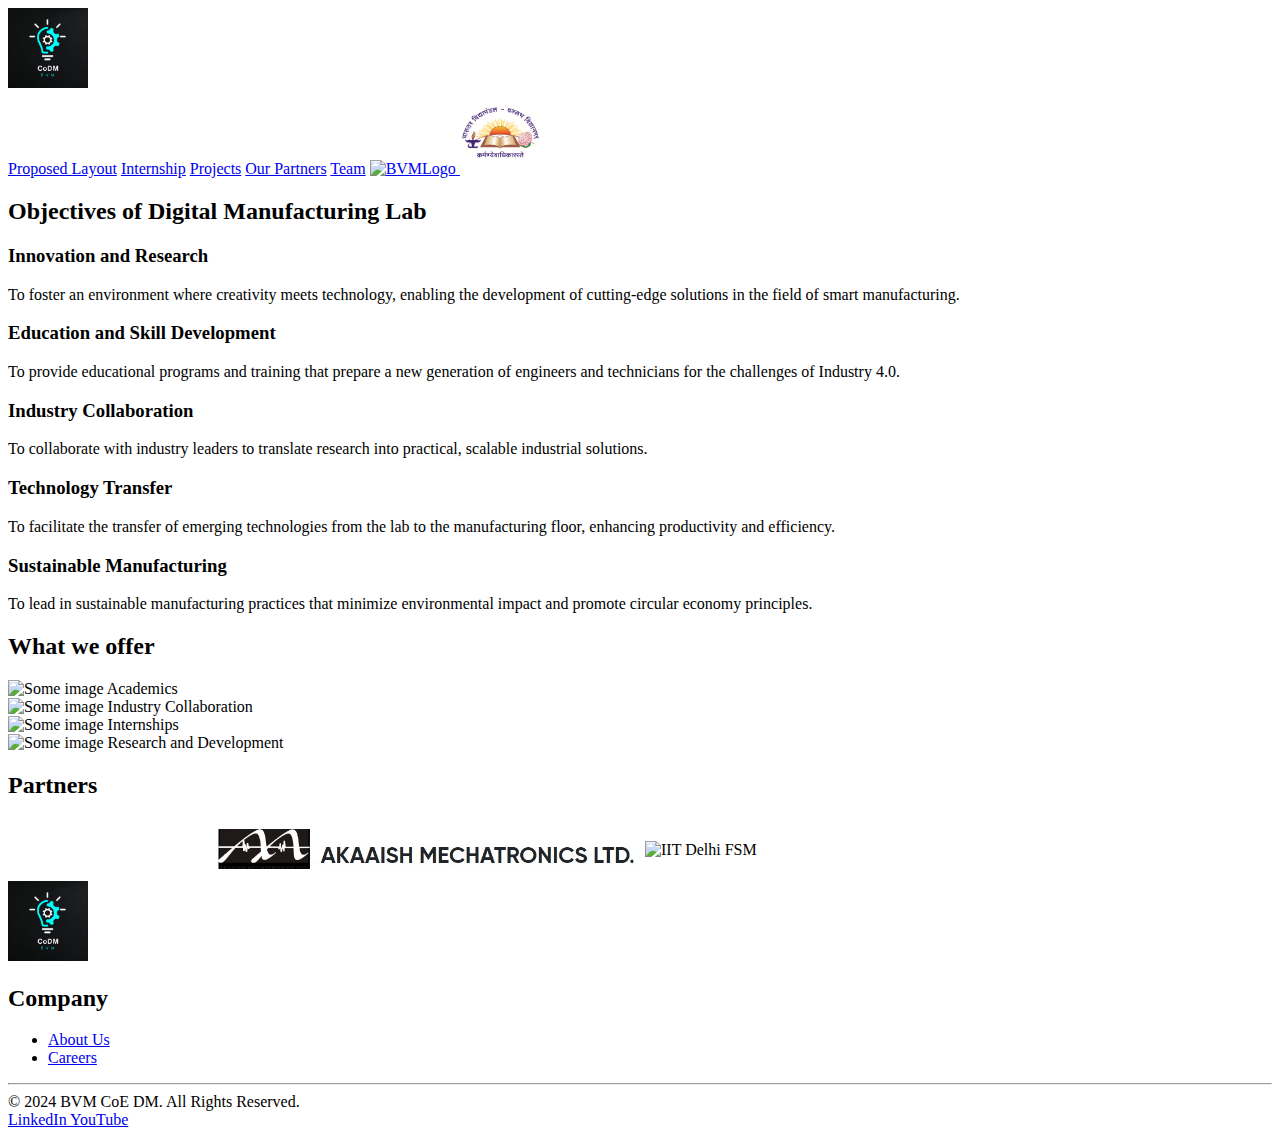
==== index.html @ 033b23e7 "changed cvm links" ====
<!DOCTYPE html>
<html lang="en">

<head>
  <meta charset="UTF-8">
  <meta name="viewport" content="width=device-width, initial-scale=1.0">
  <title>Center of Excellence in Digital Manufacturing | BVM</title>
  <script src="https://cdn.tailwindcss.com"></script>
  <link href="https://fonts.googleapis.com/css2?family=Open+Sans:wght@400;600;700&display=swap" rel="stylesheet">
  <link href="style/styles.css" rel="stylesheet">
</head>

<body class="bg-gray-100">
  <!-- Navigation Bar -->
  <nav class="bg-white border-b">
    <div class="max-w-6xl mx-auto px-4">
      <div class="flex justify-between">
        <div class="flex space-x-4">
          <!-- Logo -->
          <div>
            <a href="#" class="flex items-center py-5 px-2">
              <img src="CoDM.png" alt="Company Logo" class="logo" width="80px">
            </a>
          </div>
          <!-- Primary Nav -->
          <div class="hidden md:flex items-center space-x-1">
            <a href="pages/layout.html" class="py-5 px-3 text-gray-700 hover:text-gray-900">Proposed Layout</a>
            <a href="pages/internship.html" class="py-5 px-3 text-gray-700 hover:text-gray-900">Internship</a>
            <a href="pages/projects.html" class="py-5 px-3 text-gray-700 hover:text-gray-900">Projects</a>
            <a href="pages/partners.html" class="py-5 px-3 text-gray-700 hover:text-gray-900">Our Partners</a>
            <a href="pages/team.html" class="py-5 px-3 text-gray-700 hover:text-gray-900">Team</a>
            <a href="https://bvmengineering.ac.in" class="flex items-center py-5 px-2">
              <img src="https://bvmengineering.ac.in/images/BVM%20Logo-1.png" alt="BVMLogo" class="logo" width="80px">
            </a>
            <a href="https://www.ecvm.net/" class="flex items-center py-5 px-2">
              <img src="assets/cvm_logo.png" alt="CVMLogo" class="logo" width="80px">
            </a>
          </div>
        </div>
      </div>
    </div>
  </nav>

  <section class="bg-gray-50 py-8">
    <div class="container mx-auto px-6">
      <h2 class="text-3xl font-semibold text-center text-gray-800 mb-8">Objectives of Digital Manufacturing Lab</h2>

      <!-- Objectives List -->
      <div class="max-w-4xl mx-auto">
        <div class="mb-6">
          <h3 class="text-xl font-semibold mb-2">Innovation and Research</h3>
          <p class="text-gray-600">
            To foster an environment where creativity meets technology, enabling the development of cutting-edge
            solutions in the field of smart manufacturing.
          </p>
        </div>
        <div class="mb-6">
          <h3 class="text-xl font-semibold mb-2">Education and Skill Development</h3>
          <p class="text-gray-600">
            To provide educational programs and training that prepare a new generation of engineers and technicians for
            the challenges of Industry 4.0.
          </p>
        </div>
        <div class="mb-6">
          <h3 class="text-xl font-semibold mb-2">Industry Collaboration</h3>
          <p class="text-gray-600">
            To collaborate with industry leaders to translate research into practical, scalable industrial solutions.
          </p>
        </div>
        <div class="mb-6">
          <h3 class="text-xl font-semibold mb-2">Technology Transfer</h3>
          <p class="text-gray-600">
            To facilitate the transfer of emerging technologies from the lab to the manufacturing floor, enhancing
            productivity and efficiency.
          </p>
        </div>
        <div class="mb-6">
          <h3 class="text-xl font-semibold mb-2">Sustainable Manufacturing</h3>
          <p class="text-gray-600">
            To lead in sustainable manufacturing practices that minimize environmental impact and promote circular
            economy principles.
          </p>
        </div>
      </div>
    </div>
  </section>

  <div class="container mx-auto my-8 px-6">
    <div class="flex flex-wrap md:flex-nowrap">
      <!-- Textual Information Section -->
      <div class="md:w-1/5 text-gray-800 mb-6 md:mb-0">
        <h2 class="text-3xl font-semibold mb-4">
          What we offer
        </h2>
      </div>

      <!-- Image Grid Section -->
      <div class="md:w-3/5">
        <div class="grid grid-cols-2 gap-4">
          <!-- Image Placeholder 1 -->
          <div class="bg-gray-300 h-40 flex items-center justify-center">
            <img src="" alt="Some image" class="logo">
            Academics
          </div>
          <!-- Image Placeholder 2 -->
          <div class="bg-gray-300 h-40 flex items-center justify-center">
            <!-- Replace with actual image -->
            <!-- <span>Consulting</span> -->
            <img src="" alt="Some image" class="logo">
            Industry Collaboration
          </div>
          <!-- Image Placeholder 3 -->
          <div class="bg-gray-300 h-40 flex items-center justify-center">
            <!-- Replace with actual image -->
            <img src="" alt="Some image" class="logo">
            Internships
          </div>
          <!-- Image Placeholder 4 -->
          <div class="bg-gray-300 h-40 flex items-center justify-center">
            <!-- Replace with actual image -->
            <img src="" alt="Some image" class="logo">
            Research and Development
          </div>
        </div>
      </div>
    </div>
  </div>


  <div class="bg-white py-8">
    <div class="container mx-auto px-6">
      <h2 class="text-3xl font-semibold text-center text-gray-800 mb-8">
        Partners
      </h2>
      <div class="row" style="display: flex; justify-content: center; align-items: center;">
        <div class="column">
          <img src="assets/AkaaishMech.jpeg" alt="Akaaish Mechatronics"
            style="width:100%">
        </div>
        <div class="column">
          <img src="https://www.iafsm.in/images/2022/01/19/fsmlogo.png" alt="IIT Delhi FSM" style="width:80%">
        </div>
      </div>
    </div>
  </div>

  <section>
    <div>
      <script src="https://cdn.botpress.cloud/webchat/v1/inject.js"></script>
      <script>
        window.botpressWebChat.init({
          "composerPlaceholder": "Chat with FSMbot",
          "botConversationDescription": "Engage in seamless conversation with our intelligent chatbot.",
          "botId": "a1ce33be-ba5d-44dc-842b-a1172085b9c5",
          "hostUrl": "https://cdn.botpress.cloud/webchat/v1",
          "messagingUrl": "https://messaging.botpress.cloud",
          "clientId": "a1ce33be-ba5d-44dc-842b-a1172085b9c5",
          "webhookId": "08cf5d24-cfc9-4ae4-873b-cde7175e87a1",
          "lazySocket": true,
          "themeName": "prism",
          "botName": "FSMbot",
          "stylesheet": "https://webchat-styler-css.botpress.app/prod/d6768fcb-d862-4b61-bc6f-5a05c84cb037/v78994/style.css",
          "frontendVersion": "v1",
          "useSessionStorage": true,
          "theme": "prism",
          "themeColor": "#2563eb"
        });
      </script>
    </div>
  </section>

  <footer class="bg-gray-800 text-white">
    <div class="max-w-6xl mx-auto px-4 py-8">
      <div class="md:flex md:justify-between">
        <div class="mb-6 md:mb-0">
          <a href="#" class="flex items-center">
            <img src="CoDM.png" alt="Company Logo" class="logo" width="80px">
          </a>
        </div>
        <div class="grid grid-cols-2 gap-8 sm:grid-cols-4">
          <div>
            <h2 class="mb-6 text-sm font-semibold uppercase">Company</h2>
            <ul class="text-gray-400">
              <li class="mb-4">
                <a href="#" class="hover:underline">About Us</a>
              </li>
              <li class="mb-4">
                <a href="#" class="hover:underline">Careers</a>
              </li>
            </ul>
          </div>
        </div>
      </div>
      <hr class="my-6 border-gray-600">
      <div class="sm:flex sm:justify-between sm:items-center">
        <span class="text-sm text-gray-400 sm:text-center">© 2024 BVM CoE DM. All Rights Reserved.</span>
        <div class="flex mt-4 space-x-6 sm:justify-center sm:mt-0">
          <a href="#" class="text-gray-400 hover:text-gray-300">
            LinkedIn
          </a>
          <a href="#" class="text-gray-400 hover:text-gray-300">
            YouTube
          </a>
        </div>
      </div>
    </div>
  </footer>


  <script>
    // JavaScript for the mobile menu
    const btn = document.querySelector("button.mobile-menu-button");
    const menu = document.querySelector(".mobile-menu");

    btn.addEventListener("click", () => {
      menu.classList.toggle("hidden");
    });
  </script>

  <!-- Your content sections would go here -->

</body>

</html>
---- style/styles.css ----
.logo-placeholder {
    background-color: #2B6CB0;
    display: flex;
    justify-content: center;
    align-items: center;
    color: white;
    font-size: 1rem;
    font-weight: bold;
    height: 50px;
    width: 150px;
  }

  .column {
    float: left;
    width: 33.33%;
    padding: 5px;
  }

  /* Clear floats after image containers */
  .row::after {
    content: "";
    clear: both;
    display: table;
  }

  @media screen and (max-width: 500px) {
    .column {
      width: 100%;
    }
  }
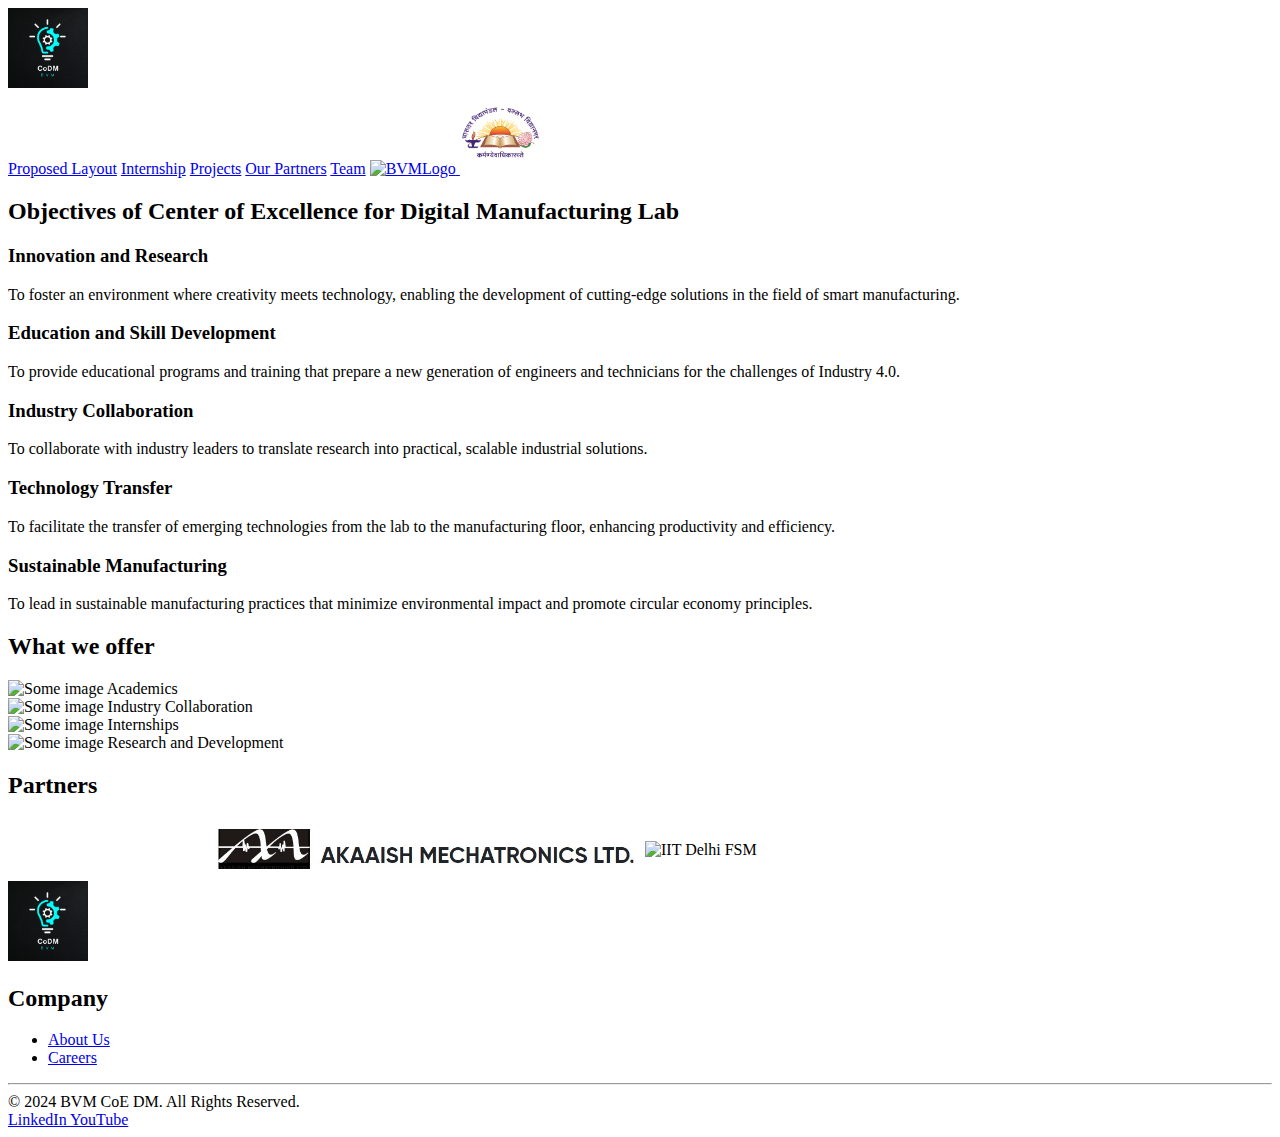
==== commit ce70dabd: "updated to coe dm" ====
--- a/index.html
+++ b/index.html
@@ -4,7 +4,7 @@
 <head>
   <meta charset="UTF-8">
   <meta name="viewport" content="width=device-width, initial-scale=1.0">
-  <title>Center of Excellence in Digital Manufacturing | BVM</title>
+  <title>Center of Excellence for Digital Manufacturing | BVM</title>
   <script src="https://cdn.tailwindcss.com"></script>
   <link href="https://fonts.googleapis.com/css2?family=Open+Sans:wght@400;600;700&display=swap" rel="stylesheet">
   <link href="style/styles.css" rel="stylesheet">
@@ -43,9 +43,8 @@
 
   <section class="bg-gray-50 py-8">
     <div class="container mx-auto px-6">
-      <h2 class="text-3xl font-semibold text-center text-gray-800 mb-8">Objectives of Digital Manufacturing Lab</h2>
-
-      <!-- Objectives List -->
+      <h2 class="text-3xl font-semibold text-center text-gray-800 mb-8">Objectives of Center of Excellence for Digital Manufacturing Lab</h2>
+
       <div class="max-w-4xl mx-auto">
         <div class="mb-6">
           <h3 class="text-xl font-semibold mb-2">Innovation and Research</h3>
@@ -94,28 +93,20 @@
         </h2>
       </div>
 
-      <!-- Image Grid Section -->
       <div class="md:w-3/5">
         <div class="grid grid-cols-2 gap-4">
-          <!-- Image Placeholder 1 -->
           <div class="bg-gray-300 h-40 flex items-center justify-center">
             <img src="" alt="Some image" class="logo">
             Academics
           </div>
-          <!-- Image Placeholder 2 -->
-          <div class="bg-gray-300 h-40 flex items-center justify-center">
-            <!-- Replace with actual image -->
-            <!-- <span>Consulting</span> -->
+          <div class="bg-gray-300 h-40 flex items-center justify-center">
             <img src="" alt="Some image" class="logo">
             Industry Collaboration
           </div>
-          <!-- Image Placeholder 3 -->
-          <div class="bg-gray-300 h-40 flex items-center justify-center">
-            <!-- Replace with actual image -->
+          <div class="bg-gray-300 h-40 flex items-center justify-center">
             <img src="" alt="Some image" class="logo">
             Internships
           </div>
-          <!-- Image Placeholder 4 -->
           <div class="bg-gray-300 h-40 flex items-center justify-center">
             <!-- Replace with actual image -->
             <img src="" alt="Some image" class="logo">
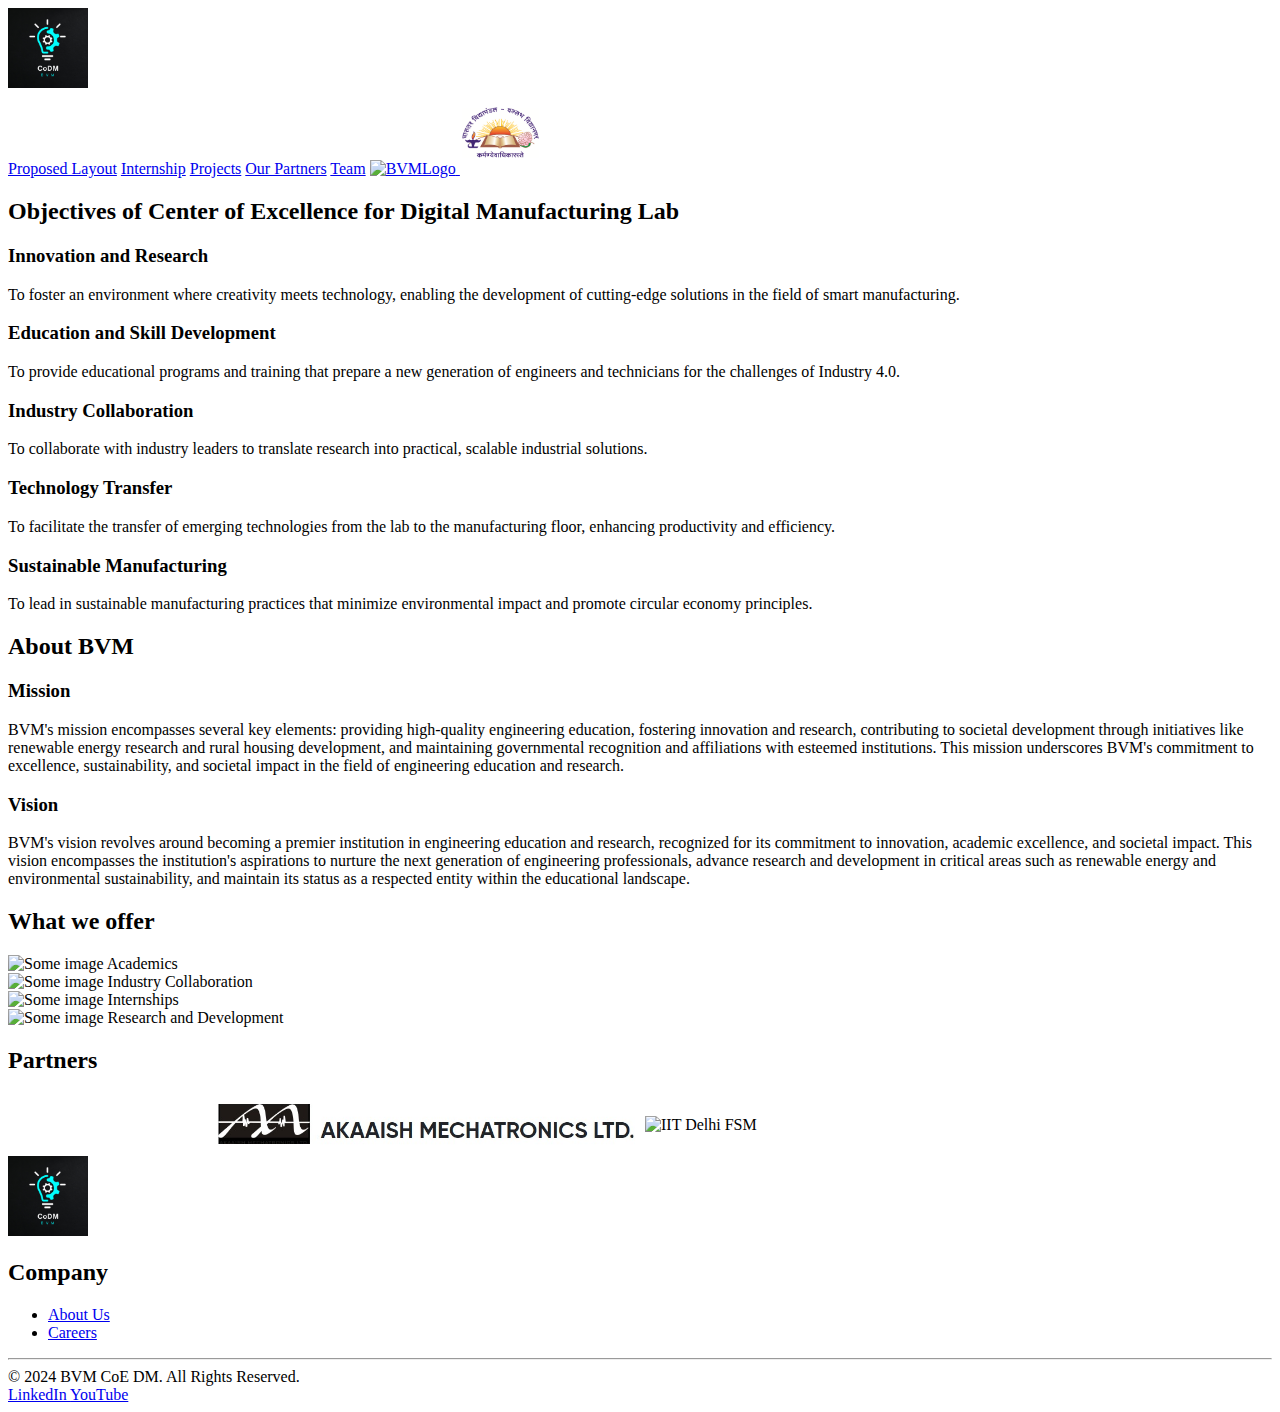
==== commit 8a2259e1: "added mission vision" ====
--- a/index.html
+++ b/index.html
@@ -43,7 +43,8 @@
 
   <section class="bg-gray-50 py-8">
     <div class="container mx-auto px-6">
-      <h2 class="text-3xl font-semibold text-center text-gray-800 mb-8">Objectives of Center of Excellence for Digital Manufacturing Lab</h2>
+      <h2 class="text-3xl font-semibold text-center text-gray-800 mb-8">Objectives of Center of Excellence for Digital
+        Manufacturing Lab</h2>
 
       <div class="max-w-4xl mx-auto">
         <div class="mb-6">
@@ -78,6 +79,35 @@
           <p class="text-gray-600">
             To lead in sustainable manufacturing practices that minimize environmental impact and promote circular
             economy principles.
+          </p>
+        </div>
+      </div>
+    </div>
+  </section>
+
+  <section class="bg-gray-50 py-8">
+    <div class="container mx-auto px-6">
+      <h2 class="text-3xl font-semibold text-center text-gray-800 mb-8">About BVM</h2>
+
+      <div class="max-w-4xl mx-auto">
+        <div class="mb-6">
+          <h3 class="text-xl font-semibold mb-2">Mission</h3>
+          <p class="text-gray-600">
+            BVM's mission encompasses several key elements: providing high-quality engineering education, fostering
+            innovation and research, contributing to societal development through initiatives like renewable energy
+            research and rural housing development, and maintaining governmental recognition and affiliations with
+            esteemed institutions. This mission underscores BVM's commitment to excellence, sustainability, and societal
+            impact in the field of engineering education and research.
+          </p>
+        </div>
+        <div class="mb-6">
+          <h3 class="text-xl font-semibold mb-2">Vision</h3>
+          <p class="text-gray-600">
+            BVM's vision revolves around becoming a premier institution in engineering education and research,
+            recognized for its commitment to innovation, academic excellence, and societal impact. This vision
+            encompasses the institution's aspirations to nurture the next generation of engineering professionals,
+            advance research and development in critical areas such as renewable energy and environmental
+            sustainability, and maintain its status as a respected entity within the educational landscape.
           </p>
         </div>
       </div>
@@ -108,7 +138,6 @@
             Internships
           </div>
           <div class="bg-gray-300 h-40 flex items-center justify-center">
-            <!-- Replace with actual image -->
             <img src="" alt="Some image" class="logo">
             Research and Development
           </div>
@@ -125,8 +154,7 @@
       </h2>
       <div class="row" style="display: flex; justify-content: center; align-items: center;">
         <div class="column">
-          <img src="assets/AkaaishMech.jpeg" alt="Akaaish Mechatronics"
-            style="width:100%">
+          <img src="assets/AkaaishMech.jpeg" alt="Akaaish Mechatronics" style="width:100%">
         </div>
         <div class="column">
           <img src="https://www.iafsm.in/images/2022/01/19/fsmlogo.png" alt="IIT Delhi FSM" style="width:80%">
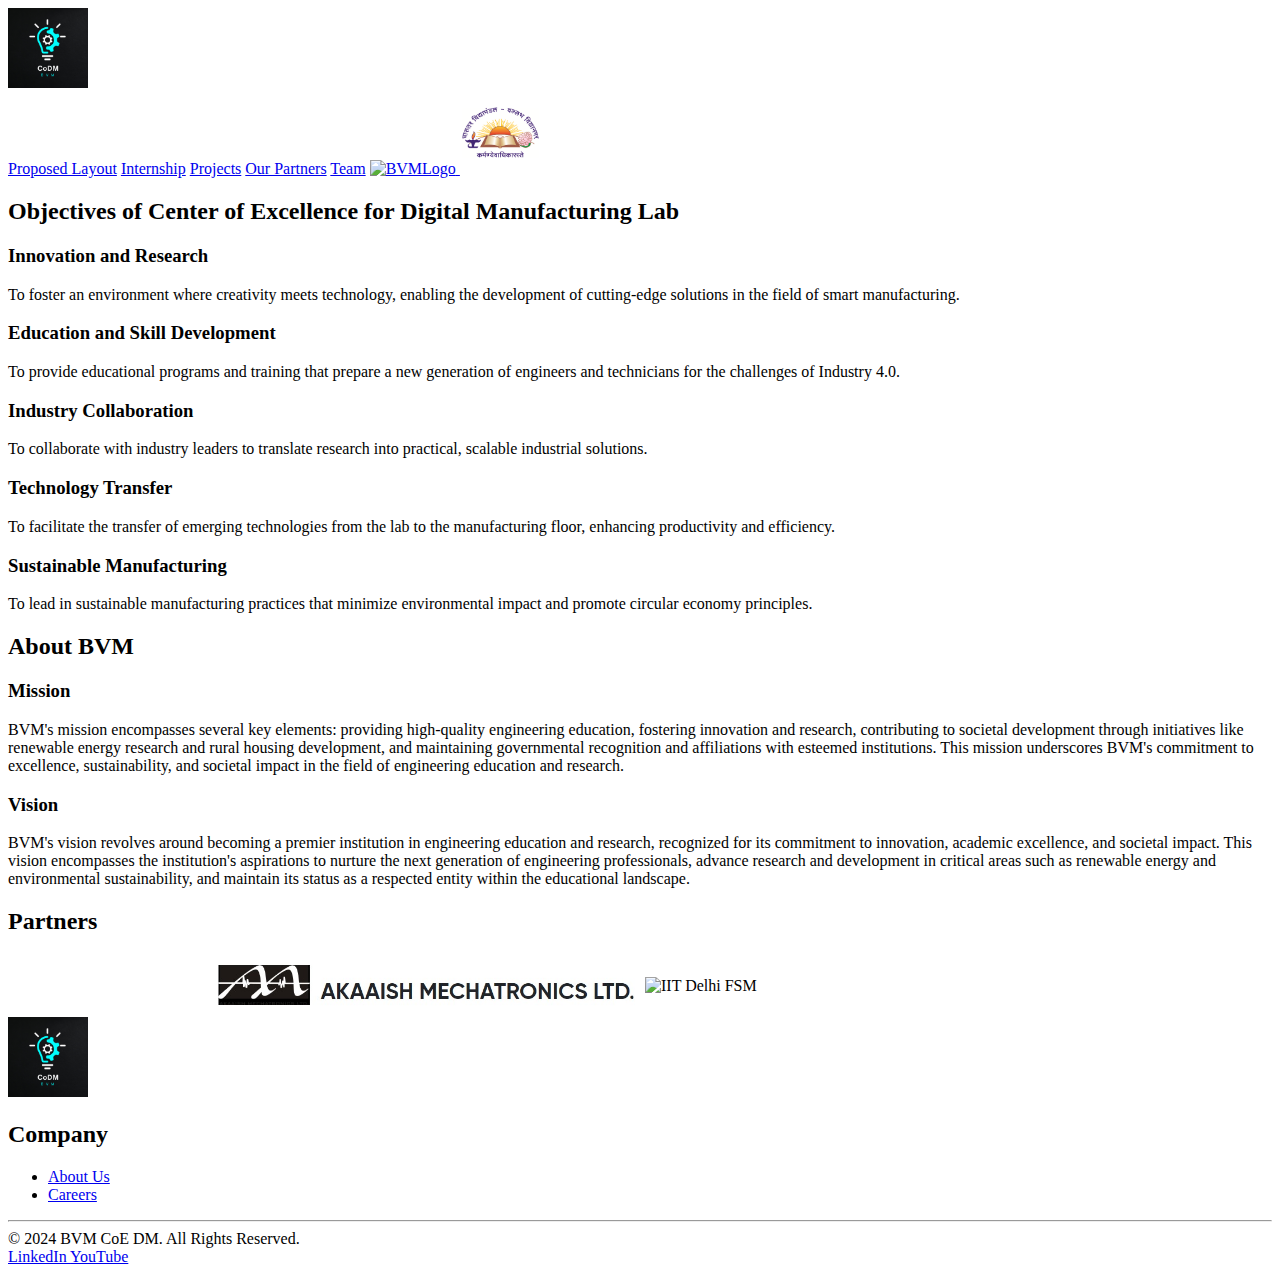
==== commit 423fdf65: "removed what-we-offer section" ====
--- a/index.html
+++ b/index.html
@@ -3,7 +3,7 @@
 
 <head>
   <meta charset="UTF-8">
-  <meta name="viewport" content="width=device-width, initial-scale=1.0">
+  <meta name="viewport" content="width=1024">
   <title>Center of Excellence for Digital Manufacturing | BVM</title>
   <script src="https://cdn.tailwindcss.com"></script>
   <link href="https://fonts.googleapis.com/css2?family=Open+Sans:wght@400;600;700&display=swap" rel="stylesheet">
@@ -114,39 +114,6 @@
     </div>
   </section>
 
-  <div class="container mx-auto my-8 px-6">
-    <div class="flex flex-wrap md:flex-nowrap">
-      <!-- Textual Information Section -->
-      <div class="md:w-1/5 text-gray-800 mb-6 md:mb-0">
-        <h2 class="text-3xl font-semibold mb-4">
-          What we offer
-        </h2>
-      </div>
-
-      <div class="md:w-3/5">
-        <div class="grid grid-cols-2 gap-4">
-          <div class="bg-gray-300 h-40 flex items-center justify-center">
-            <img src="" alt="Some image" class="logo">
-            Academics
-          </div>
-          <div class="bg-gray-300 h-40 flex items-center justify-center">
-            <img src="" alt="Some image" class="logo">
-            Industry Collaboration
-          </div>
-          <div class="bg-gray-300 h-40 flex items-center justify-center">
-            <img src="" alt="Some image" class="logo">
-            Internships
-          </div>
-          <div class="bg-gray-300 h-40 flex items-center justify-center">
-            <img src="" alt="Some image" class="logo">
-            Research and Development
-          </div>
-        </div>
-      </div>
-    </div>
-  </div>
-
-
   <div class="bg-white py-8">
     <div class="container mx-auto px-6">
       <h2 class="text-3xl font-semibold text-center text-gray-800 mb-8">
@@ -240,4 +207,4 @@
 
 </body>
 
-</html>+</html>
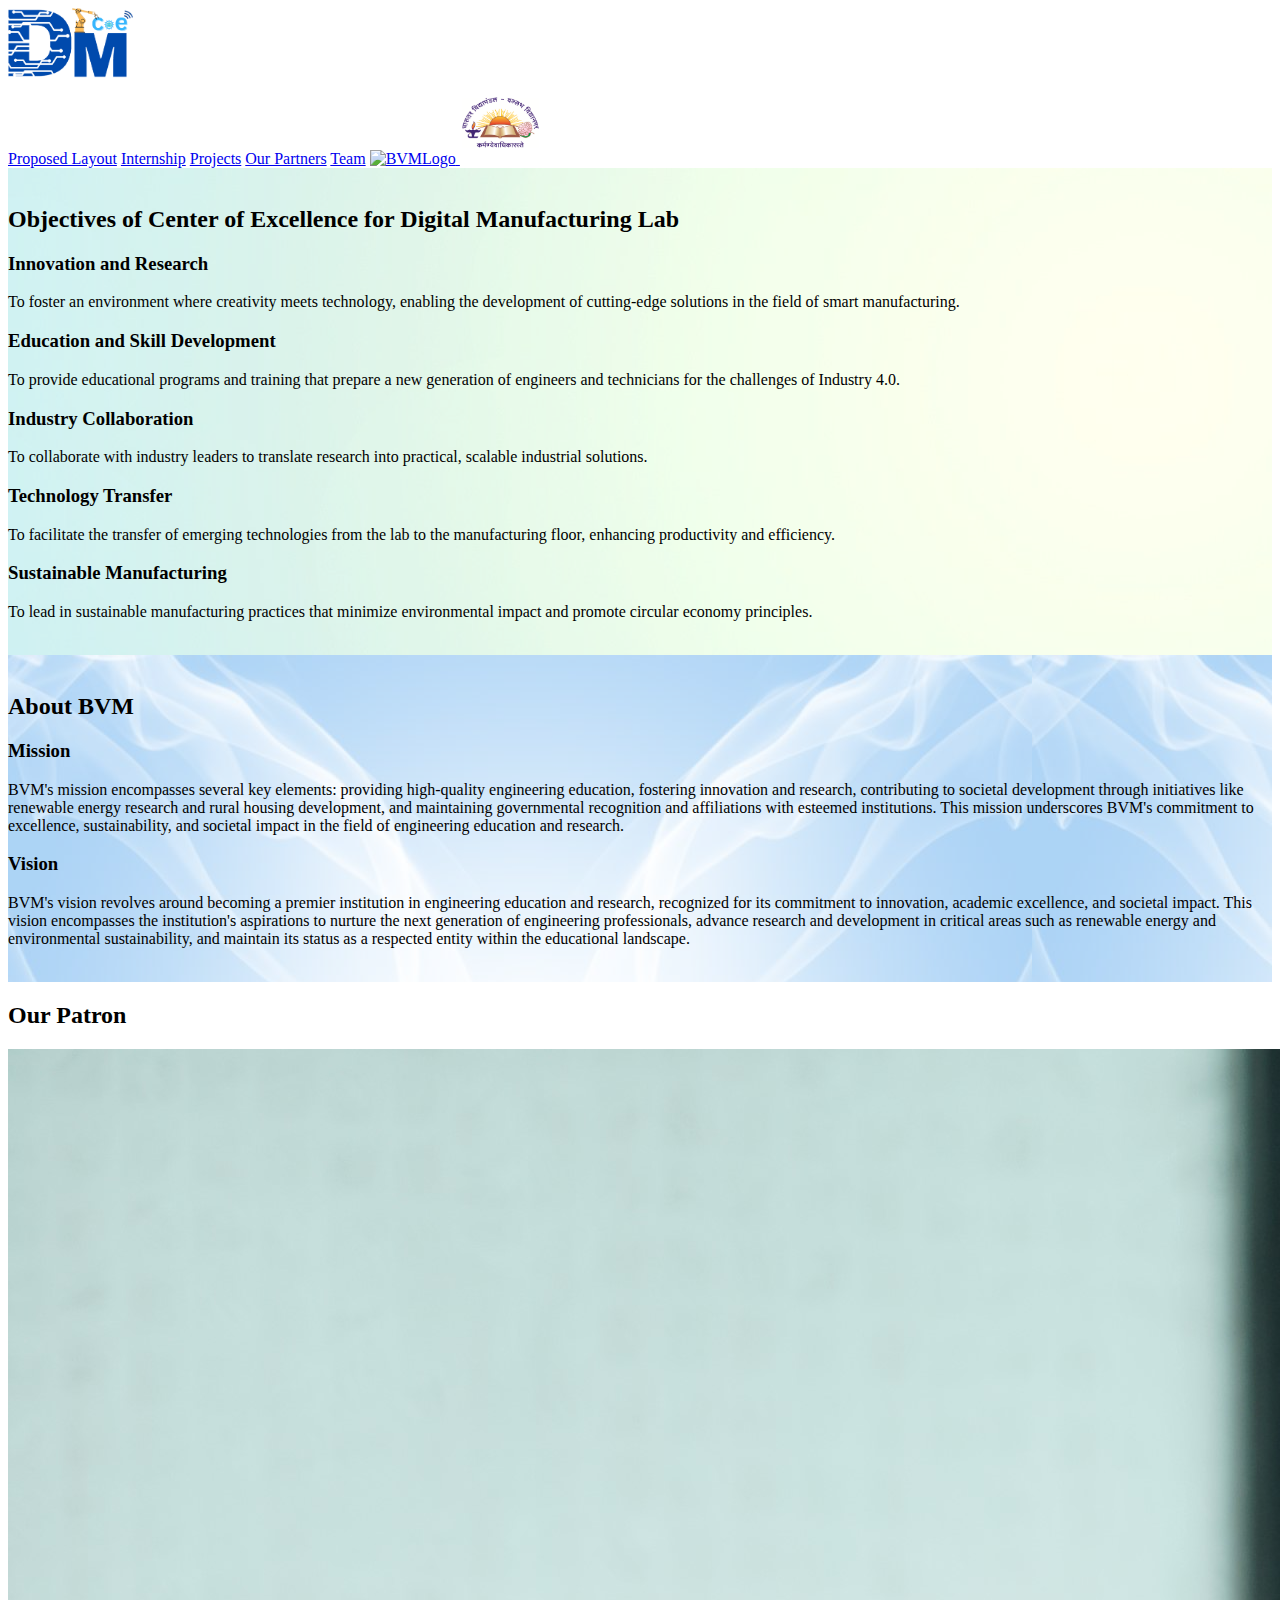
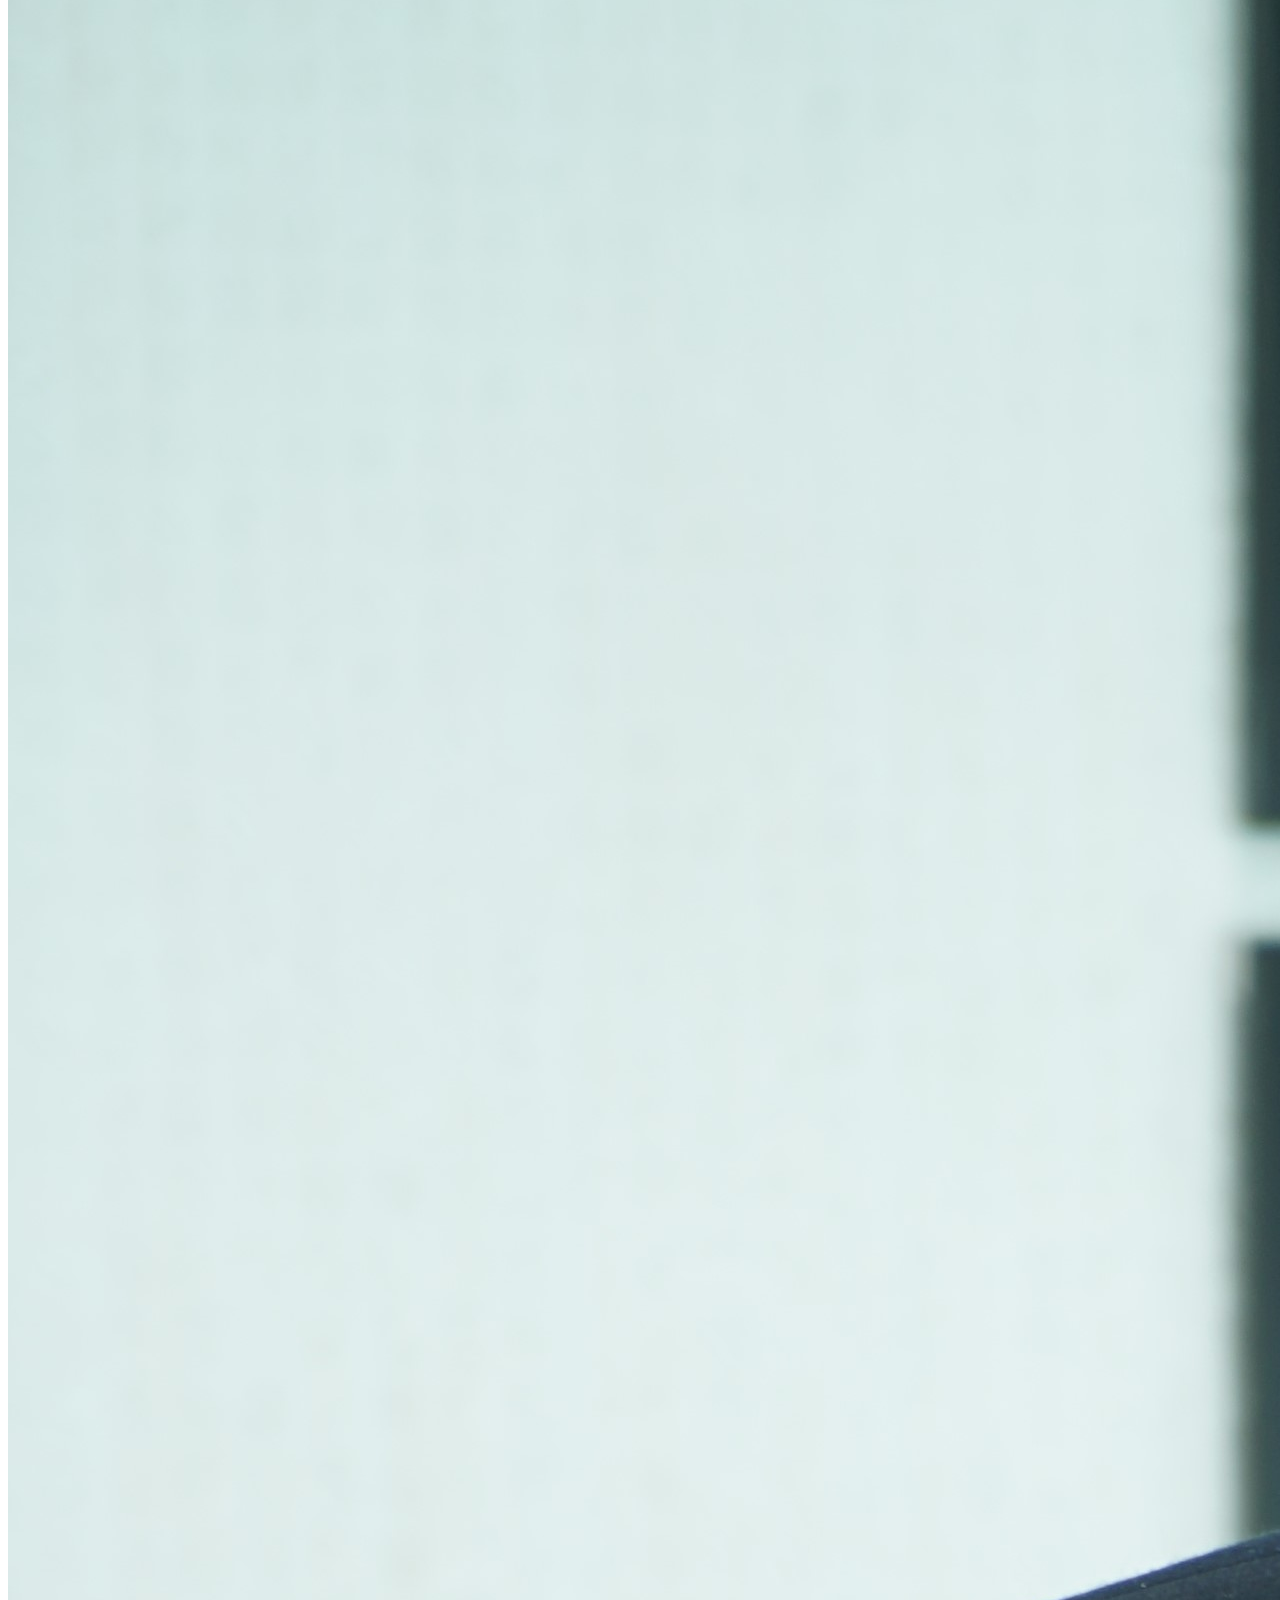
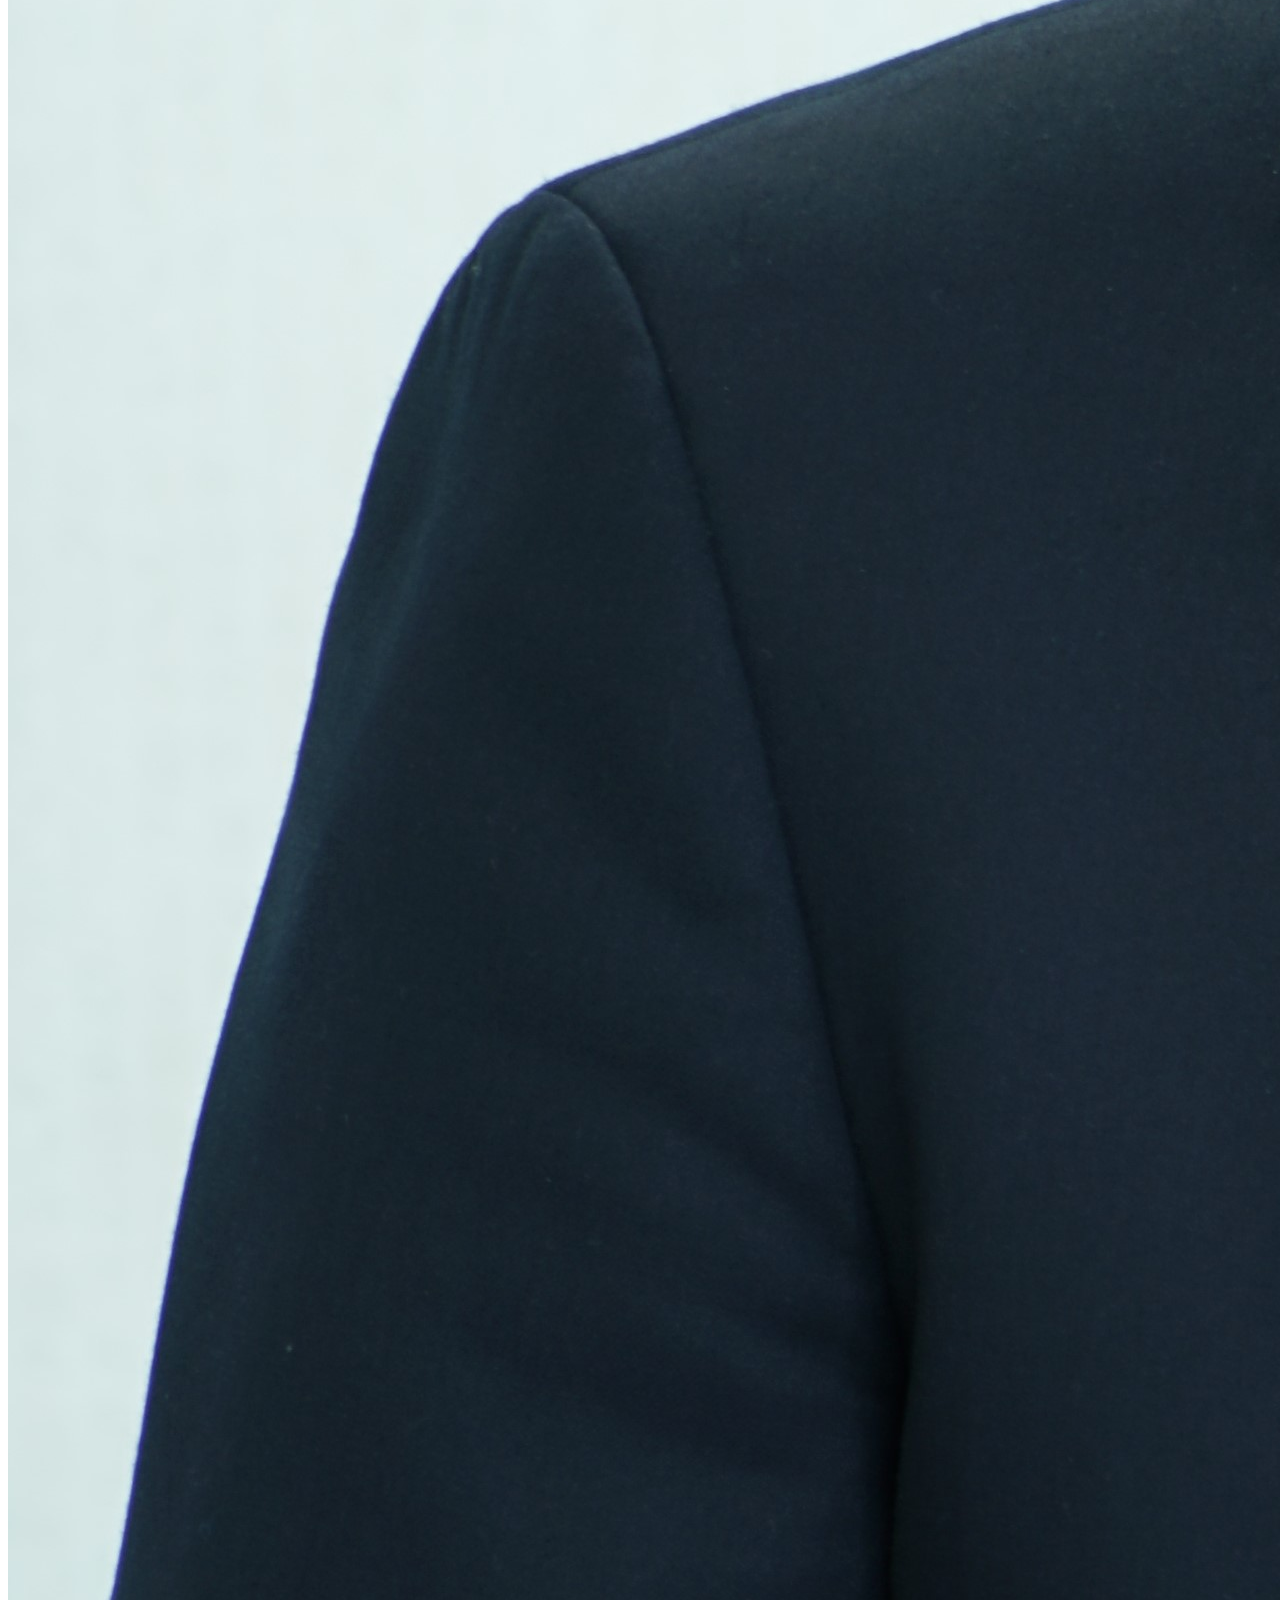
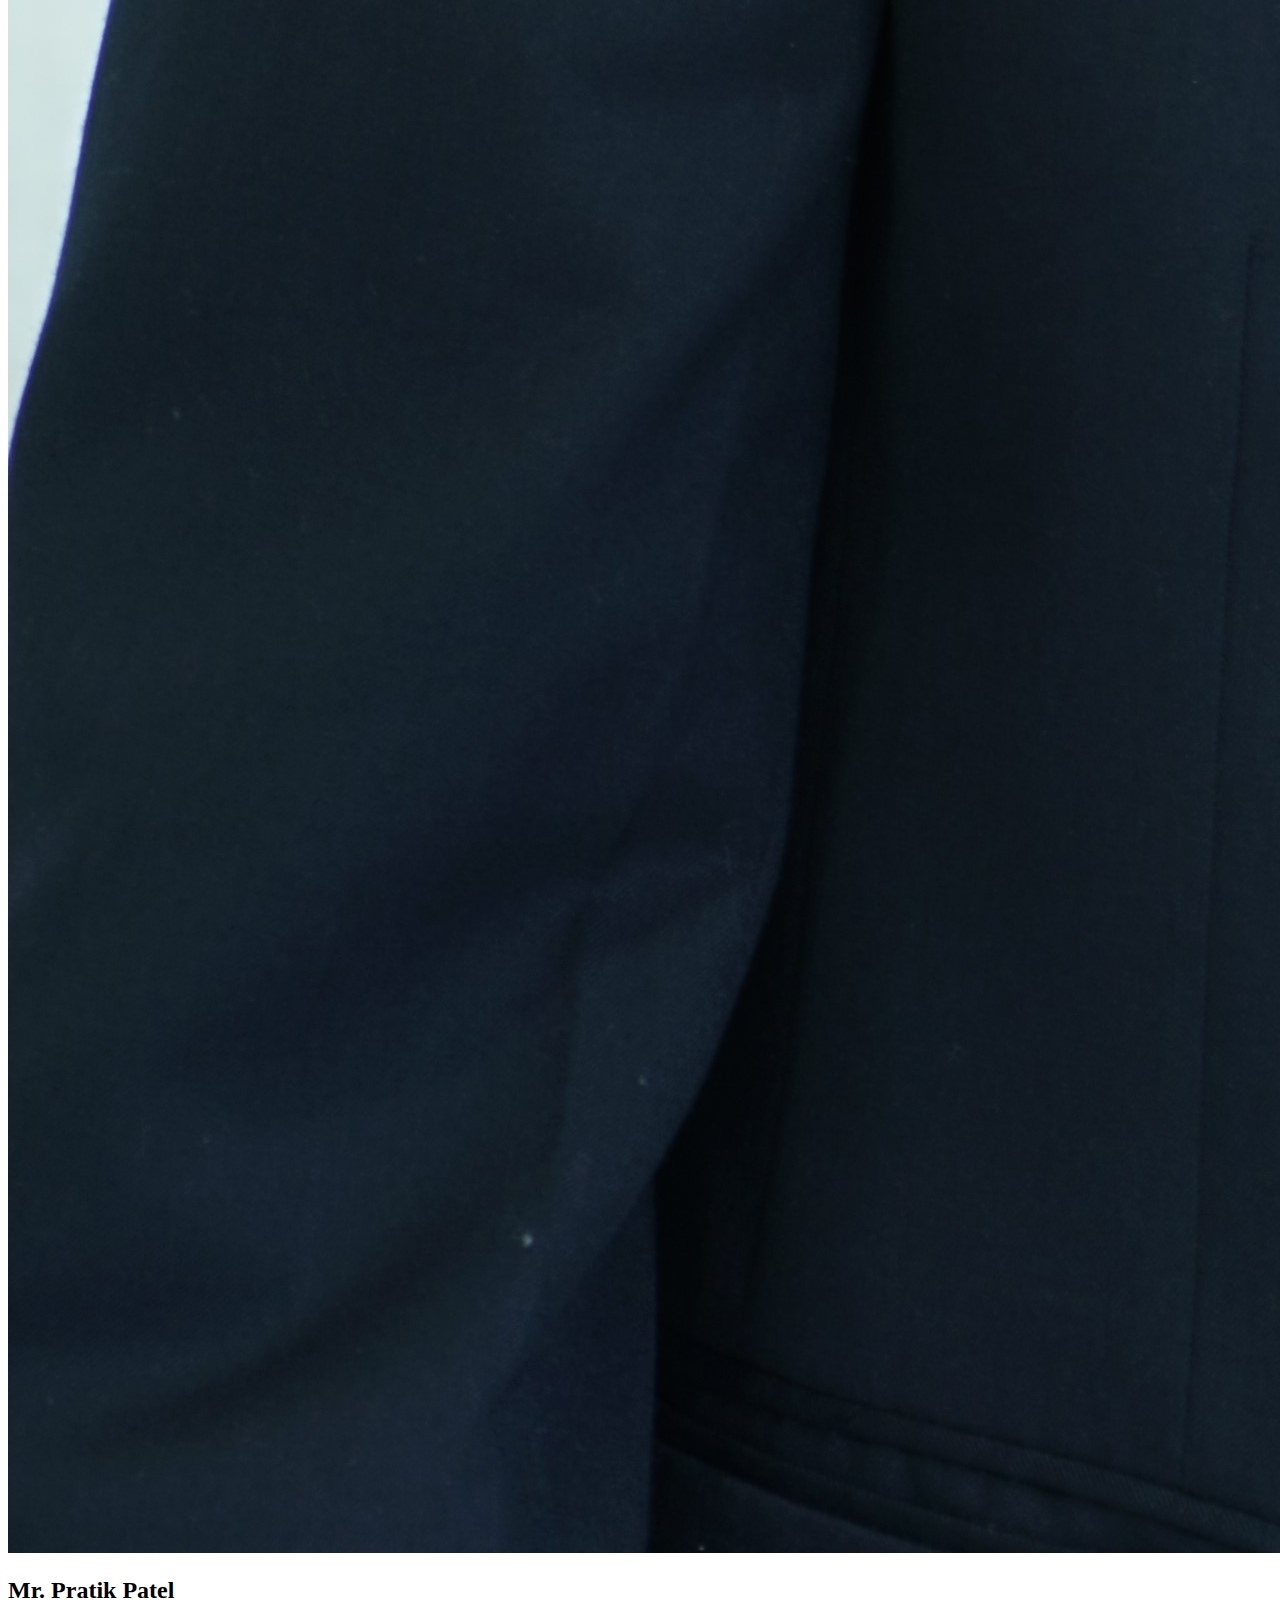
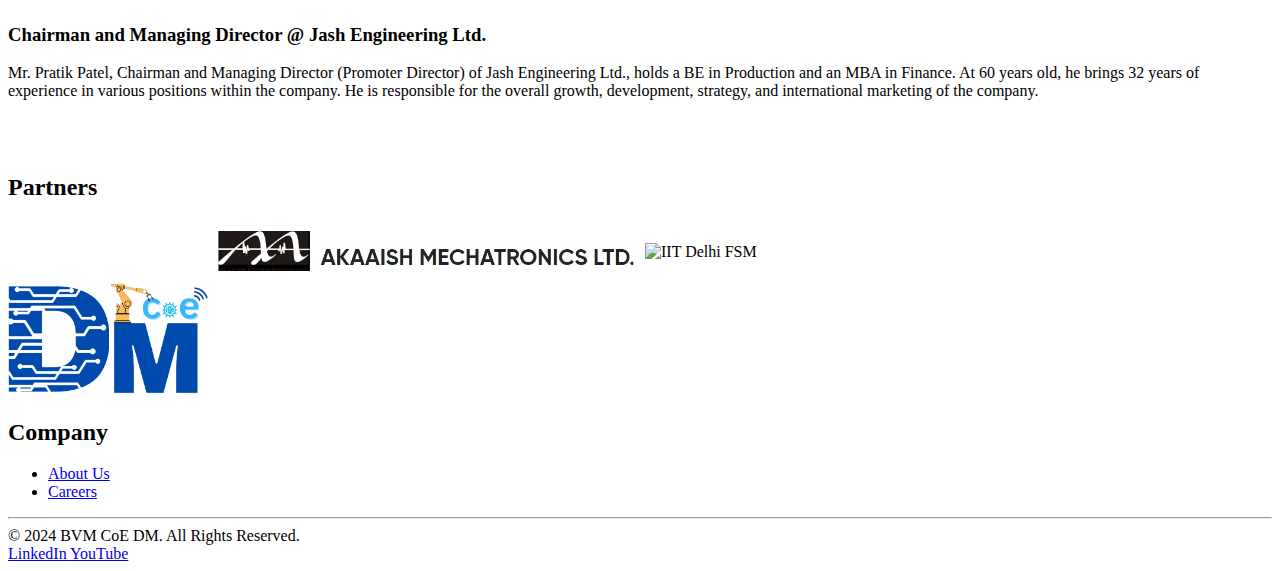
==== commit 59a33096: "updated website" ====
--- a/index.html
+++ b/index.html
@@ -19,7 +19,7 @@
           <!-- Logo -->
           <div>
             <a href="#" class="flex items-center py-5 px-2">
-              <img src="CoDM.png" alt="Company Logo" class="logo" width="80px">
+              <img src="CoDM.png" alt="Company Logo" class="logo" width="125px">
             </a>
           </div>
           <!-- Primary Nav -->
@@ -41,8 +41,9 @@
     </div>
   </nav>
 
-  <section class="bg-gray-50 py-8">
-    <div class="container mx-auto px-6">
+  <section class="bg-gray-50 py-8" style="background-image: url('assets/545589.jpg');">
+    <div class="container mx-auto px-6" style="background-color: rgba(255,255,255,0.5);">
+      <br>
       <h2 class="text-3xl font-semibold text-center text-gray-800 mb-8">Objectives of Center of Excellence for Digital
         Manufacturing Lab</h2>
 
@@ -80,13 +81,15 @@
             To lead in sustainable manufacturing practices that minimize environmental impact and promote circular
             economy principles.
           </p>
+          <br>
         </div>
       </div>
     </div>
   </section>
 
-  <section class="bg-gray-50 py-8">
-    <div class="container mx-auto px-6">
+  <section class="bg-gray-50 py-8" style="background-image: url('assets/wp5177758.jpg');">
+    <div class="container mx-auto px-6" style="background-color: rgba(255,255,255,0.5);">
+      <br>
       <h2 class="text-3xl font-semibold text-center text-gray-800 mb-8">About BVM</h2>
 
       <div class="max-w-4xl mx-auto">
@@ -110,101 +113,137 @@
             sustainability, and maintain its status as a respected entity within the educational landscape.
           </p>
         </div>
+        <br>
       </div>
     </div>
   </section>
 
-  <div class="bg-white py-8">
-    <div class="container mx-auto px-6">
+  <section class="bg-gray-20 py-8">
+    <div class="container mx-auto px-40">
       <h2 class="text-3xl font-semibold text-center text-gray-800 mb-8">
-        Partners
+        Our Patron
       </h2>
-      <div class="row" style="display: flex; justify-content: center; align-items: center;">
-        <div class="column">
-          <img src="assets/AkaaishMech.jpeg" alt="Akaaish Mechatronics" style="width:100%">
-        </div>
-        <div class="column">
-          <img src="https://www.iafsm.in/images/2022/01/19/fsmlogo.png" alt="IIT Delhi FSM" style="width:80%">
-        </div>
-      </div>
-    </div>
-  </div>
-
-  <section>
-    <div>
-      <script src="https://cdn.botpress.cloud/webchat/v1/inject.js"></script>
-      <script>
-        window.botpressWebChat.init({
-          "composerPlaceholder": "Chat with FSMbot",
-          "botConversationDescription": "Engage in seamless conversation with our intelligent chatbot.",
-          "botId": "a1ce33be-ba5d-44dc-842b-a1172085b9c5",
-          "hostUrl": "https://cdn.botpress.cloud/webchat/v1",
-          "messagingUrl": "https://messaging.botpress.cloud",
-          "clientId": "a1ce33be-ba5d-44dc-842b-a1172085b9c5",
-          "webhookId": "08cf5d24-cfc9-4ae4-873b-cde7175e87a1",
-          "lazySocket": true,
-          "themeName": "prism",
-          "botName": "FSMbot",
-          "stylesheet": "https://webchat-styler-css.botpress.app/prod/d6768fcb-d862-4b61-bc6f-5a05c84cb037/v78994/style.css",
-          "frontendVersion": "v1",
-          "useSessionStorage": true,
-          "theme": "prism",
-          "themeColor": "#2563eb"
-        });
-      </script>
-    </div>
-  </section>
-
-  <footer class="bg-gray-800 text-white">
-    <div class="max-w-6xl mx-auto px-4 py-8">
-      <div class="md:flex md:justify-between">
-        <div class="mb-6 md:mb-0">
-          <a href="#" class="flex items-center">
-            <img src="CoDM.png" alt="Company Logo" class="logo" width="80px">
-          </a>
-        </div>
-        <div class="grid grid-cols-2 gap-8 sm:grid-cols-4">
-          <div>
-            <h2 class="mb-6 text-sm font-semibold uppercase">Company</h2>
-            <ul class="text-gray-400">
-              <li class="mb-4">
-                <a href="#" class="hover:underline">About Us</a>
-              </li>
-              <li class="mb-4">
-                <a href="#" class="hover:underline">Careers</a>
-              </li>
-            </ul>
-          </div>
-        </div>
-      </div>
-      <hr class="my-6 border-gray-600">
-      <div class="sm:flex sm:justify-between sm:items-center">
-        <span class="text-sm text-gray-400 sm:text-center">© 2024 BVM CoE DM. All Rights Reserved.</span>
-        <div class="flex mt-4 space-x-6 sm:justify-center sm:mt-0">
-          <a href="#" class="text-gray-400 hover:text-gray-300">
-            LinkedIn
-          </a>
-          <a href="#" class="text-gray-400 hover:text-gray-300">
-            YouTube
-          </a>
-        </div>
-      </div>
-    </div>
-  </footer>
-
-
-  <script>
-    // JavaScript for the mobile menu
-    const btn = document.querySelector("button.mobile-menu-button");
-    const menu = document.querySelector(".mobile-menu");
-
-    btn.addEventListener("click", () => {
-      menu.classList.toggle("hidden");
-    });
-  </script>
-
-  <!-- Your content sections would go here -->
+      <div class="flex flex-wrap md:flex-nowrap gap-12">
+        <div class="md:w-2/5">
+          <div class="grid grid-cols-2">
+            <div class="h-50 col-start-2">
+              <img src="assets/pratik_patel.jpg" alt="Mr Pratik Patel" class="logo">
+            </div>
+          </div>
+        </div>
+        <div class="md:w-2/3 text-gray-800 mb-6 md:mb-0">
+          <h2 class="text-3xl font-semibold mb-4">
+            Mr. Pratik Patel
+          </h2>
+          <h3 class="text-xl font-semibold mb-2">
+            Chairman and Managing Director @ Jash Engineering Ltd.
+          </h3>
+          Mr. Pratik Patel, Chairman and Managing Director (Promoter Director) of Jash Engineering Ltd., holds a BE in
+          Production and an MBA in Finance. At 60 years old, he brings 32 years of experience in various positions
+          within
+          the company. He is responsible for the overall growth, development, strategy, and international marketing of
+          the
+          company.
+          </br>
+          </br>
+          </br>
+          </br>
+        </div>
+      </div>
+    </div>
+
+    <div class="bg-white py-8">
+      <div class="container mx-auto px-6">
+        <h2 class="text-3xl font-semibold text-center text-gray-800 mb-8">
+          Partners
+        </h2>
+        <div class="row" style="display: flex; justify-content: center; align-items: center;">
+          <div class="column">
+            <img src="assets/AkaaishMech.jpeg" alt="Akaaish Mechatronics" style="width:100%">
+          </div>
+          <div class="column">
+            <img src="https://www.iafsm.in/images/2022/01/19/fsmlogo.png" alt="IIT Delhi FSM" style="width:80%">
+          </div>
+        </div>
+      </div>
+    </div>
+
+    <section>
+      <div>
+        <script src="https://cdn.botpress.cloud/webchat/v1/inject.js"></script>
+        <script>
+          window.botpressWebChat.init({
+            "composerPlaceholder": "Ask me anything!",
+            "botConversationDescription": "This chatbot was built by Keivalya Pandya for CoE DM @ BVM",
+            "botId": "c4ed2e81-1c31-424a-9ba5-011d3000ad68",
+            "hostUrl": "https://cdn.botpress.cloud/webchat/v1",
+            "messagingUrl": "https://messaging.botpress.cloud",
+            "clientId": "c4ed2e81-1c31-424a-9ba5-011d3000ad68",
+            "webhookId": "fb3fecc5-fc3e-4799-8d1e-2529e4406c52",
+            "lazySocket": true,
+            "themeName": "prism",
+            "botName": "CoE DM Chatbot",
+            "website": "https://bvmengineering.ac.in/coedm",
+            "frontendVersion": "v1",
+            "showBotInfoPage": true,
+            "theme": "prism",
+            "themeColor": "#2563eb",
+            "allowedOrigins": []
+          });
+        </script>
+      </div>
+    </section>
+
+    <footer class="bg-gray-800 text-white">
+      <div class="max-w-6xl mx-auto px-4 py-8">
+        <div class="md:flex md:justify-between">
+          <div class="mb-6 md:mb-0">
+            <a href="#" class="flex items-center">
+              <img src="CoDM.png" alt="Company Logo" class="logo" width="200px">
+            </a>
+          </div>
+          <div class="grid grid-cols-2 gap-8 sm:grid-cols-4">
+            <div>
+              <h2 class="mb-6 text-sm font-semibold uppercase">Company</h2>
+              <ul class="text-gray-400">
+                <li class="mb-4">
+                  <a href="#" class="hover:underline">About Us</a>
+                </li>
+                <li class="mb-4">
+                  <a href="#" class="hover:underline">Careers</a>
+                </li>
+              </ul>
+            </div>
+          </div>
+        </div>
+        <hr class="my-6 border-gray-600">
+        <div class="sm:flex sm:justify-between sm:items-center">
+          <span class="text-sm text-gray-400 sm:text-center">© 2024 BVM CoE DM. All Rights Reserved.</span>
+          <div class="flex mt-4 space-x-6 sm:justify-center sm:mt-0">
+            <a href="#" class="text-gray-400 hover:text-gray-300">
+              LinkedIn
+            </a>
+            <a href="#" class="text-gray-400 hover:text-gray-300">
+              YouTube
+            </a>
+          </div>
+        </div>
+      </div>
+    </footer>
+
+
+    <script>
+      // JavaScript for the mobile menu
+      const btn = document.querySelector("button.mobile-menu-button");
+      const menu = document.querySelector(".mobile-menu");
+
+      btn.addEventListener("click", () => {
+        menu.classList.toggle("hidden");
+      });
+    </script>
+
+    <!-- Your content sections would go here -->
 
 </body>
 
-</html>
+</html>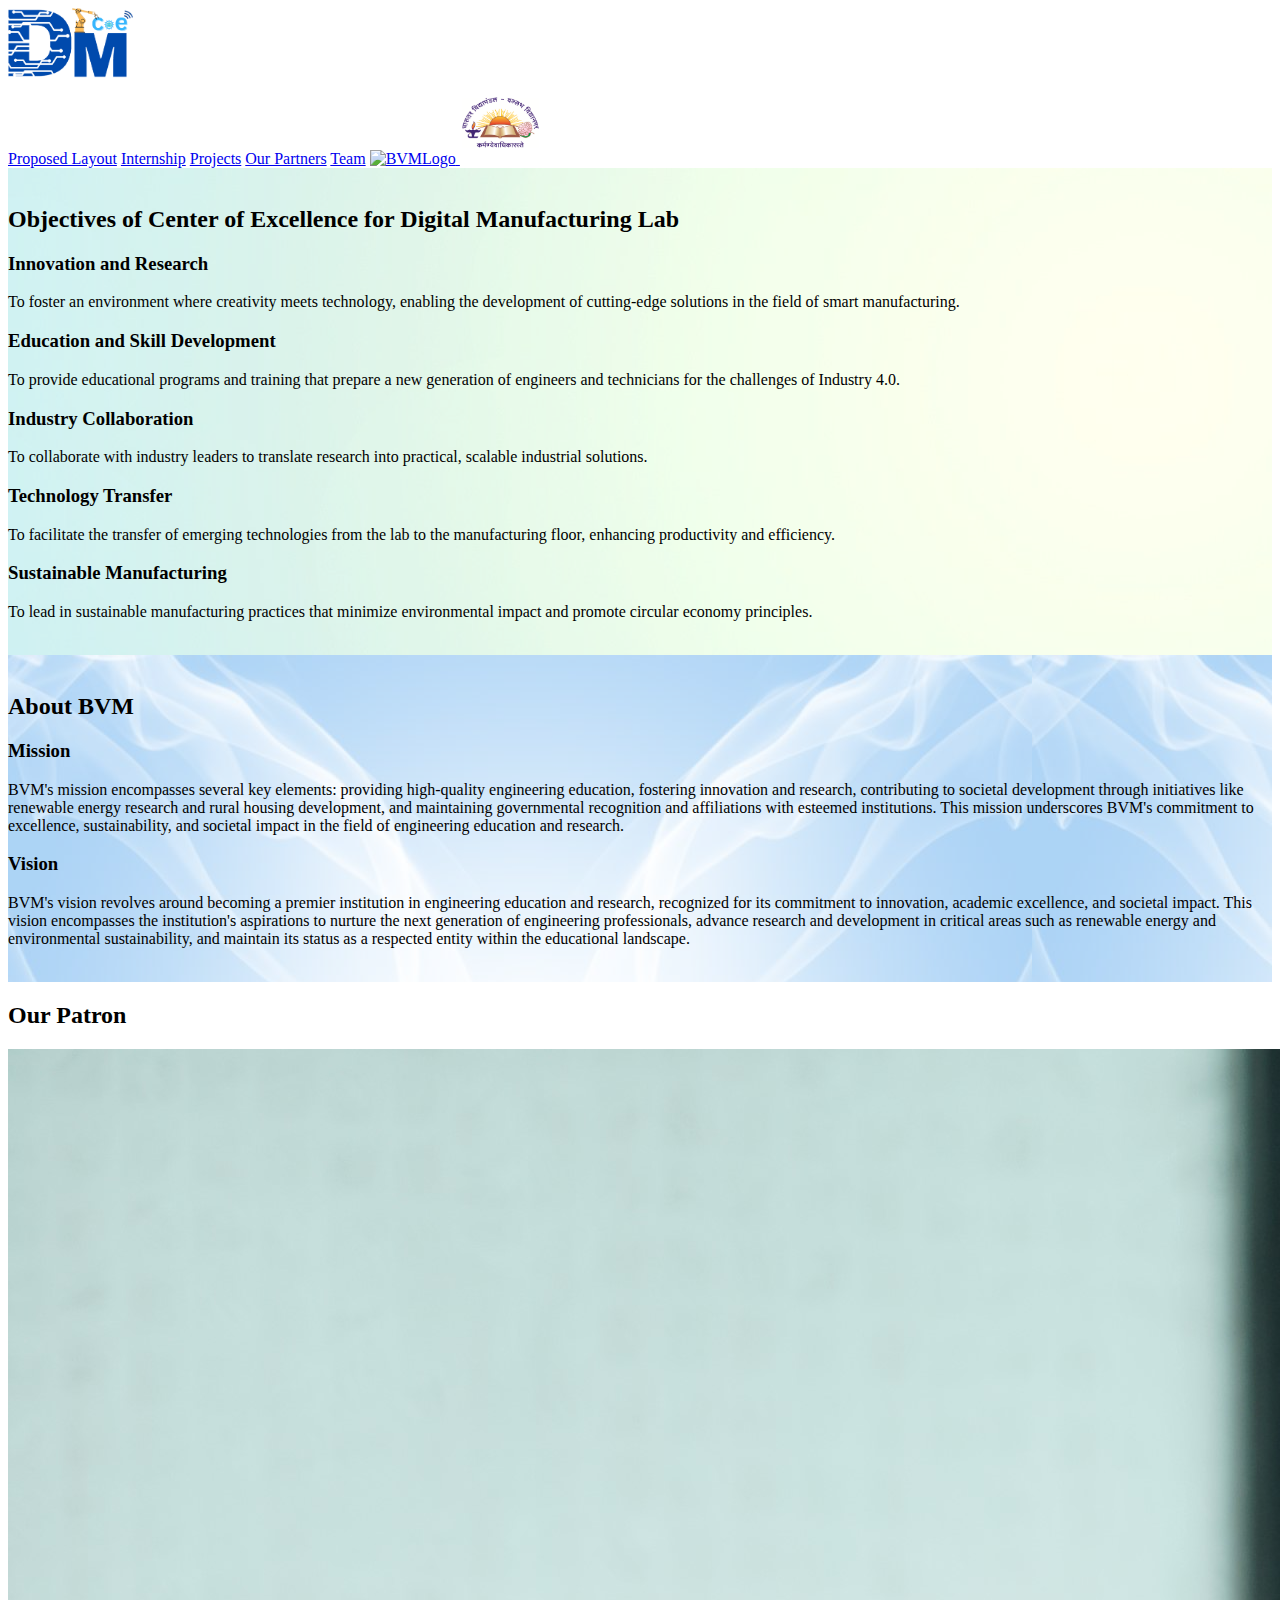
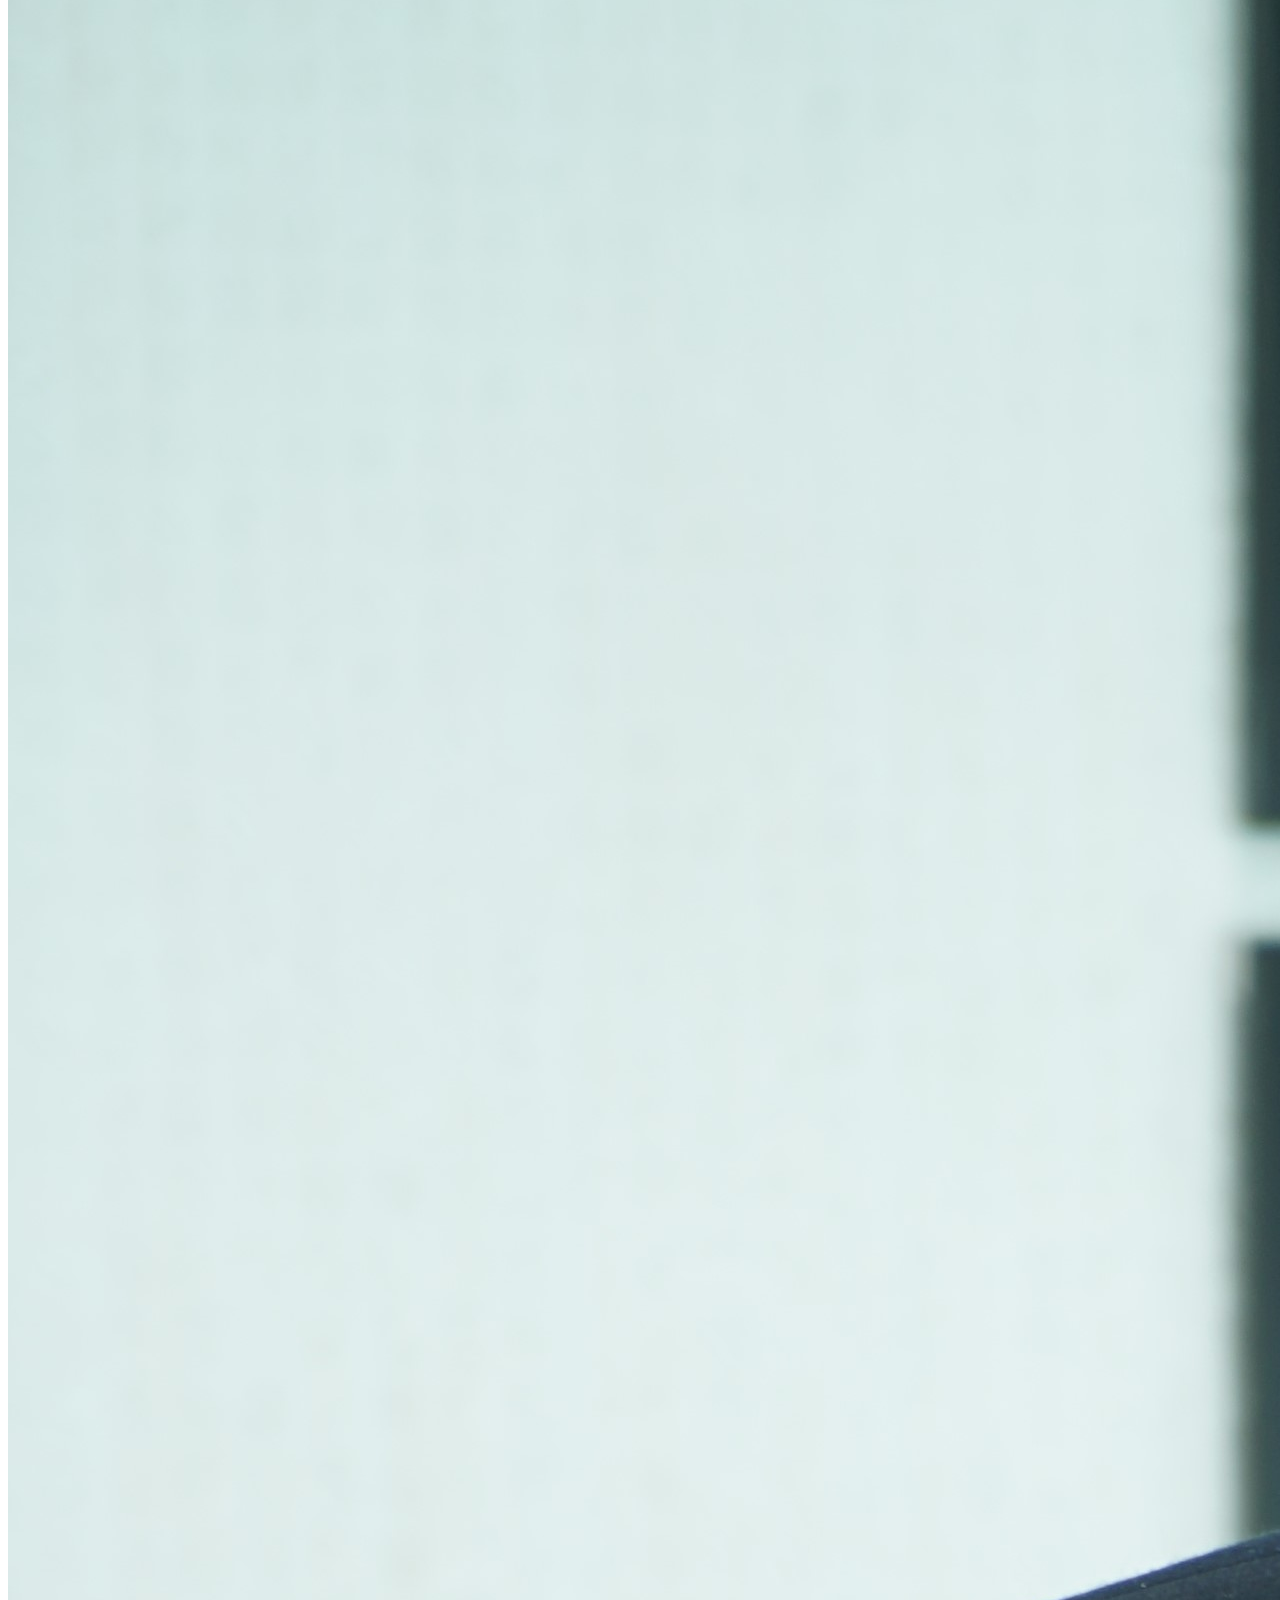
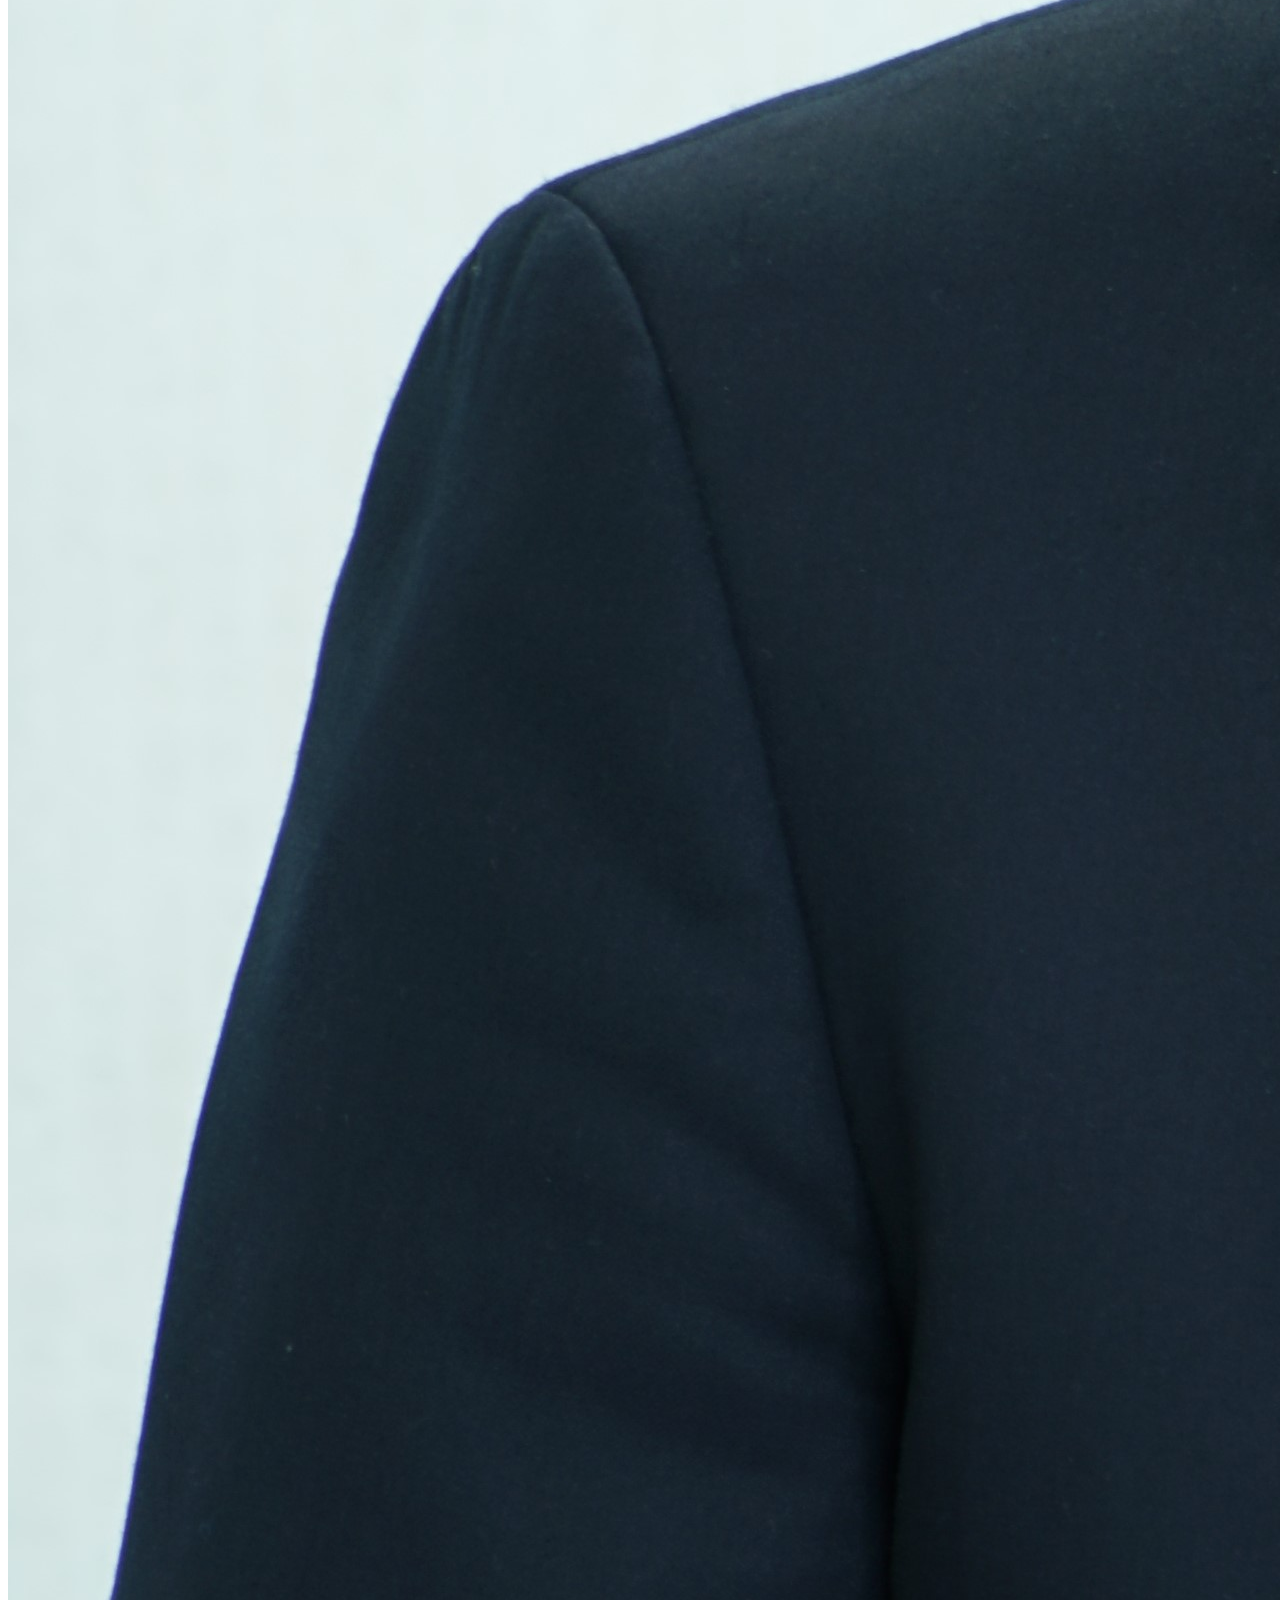
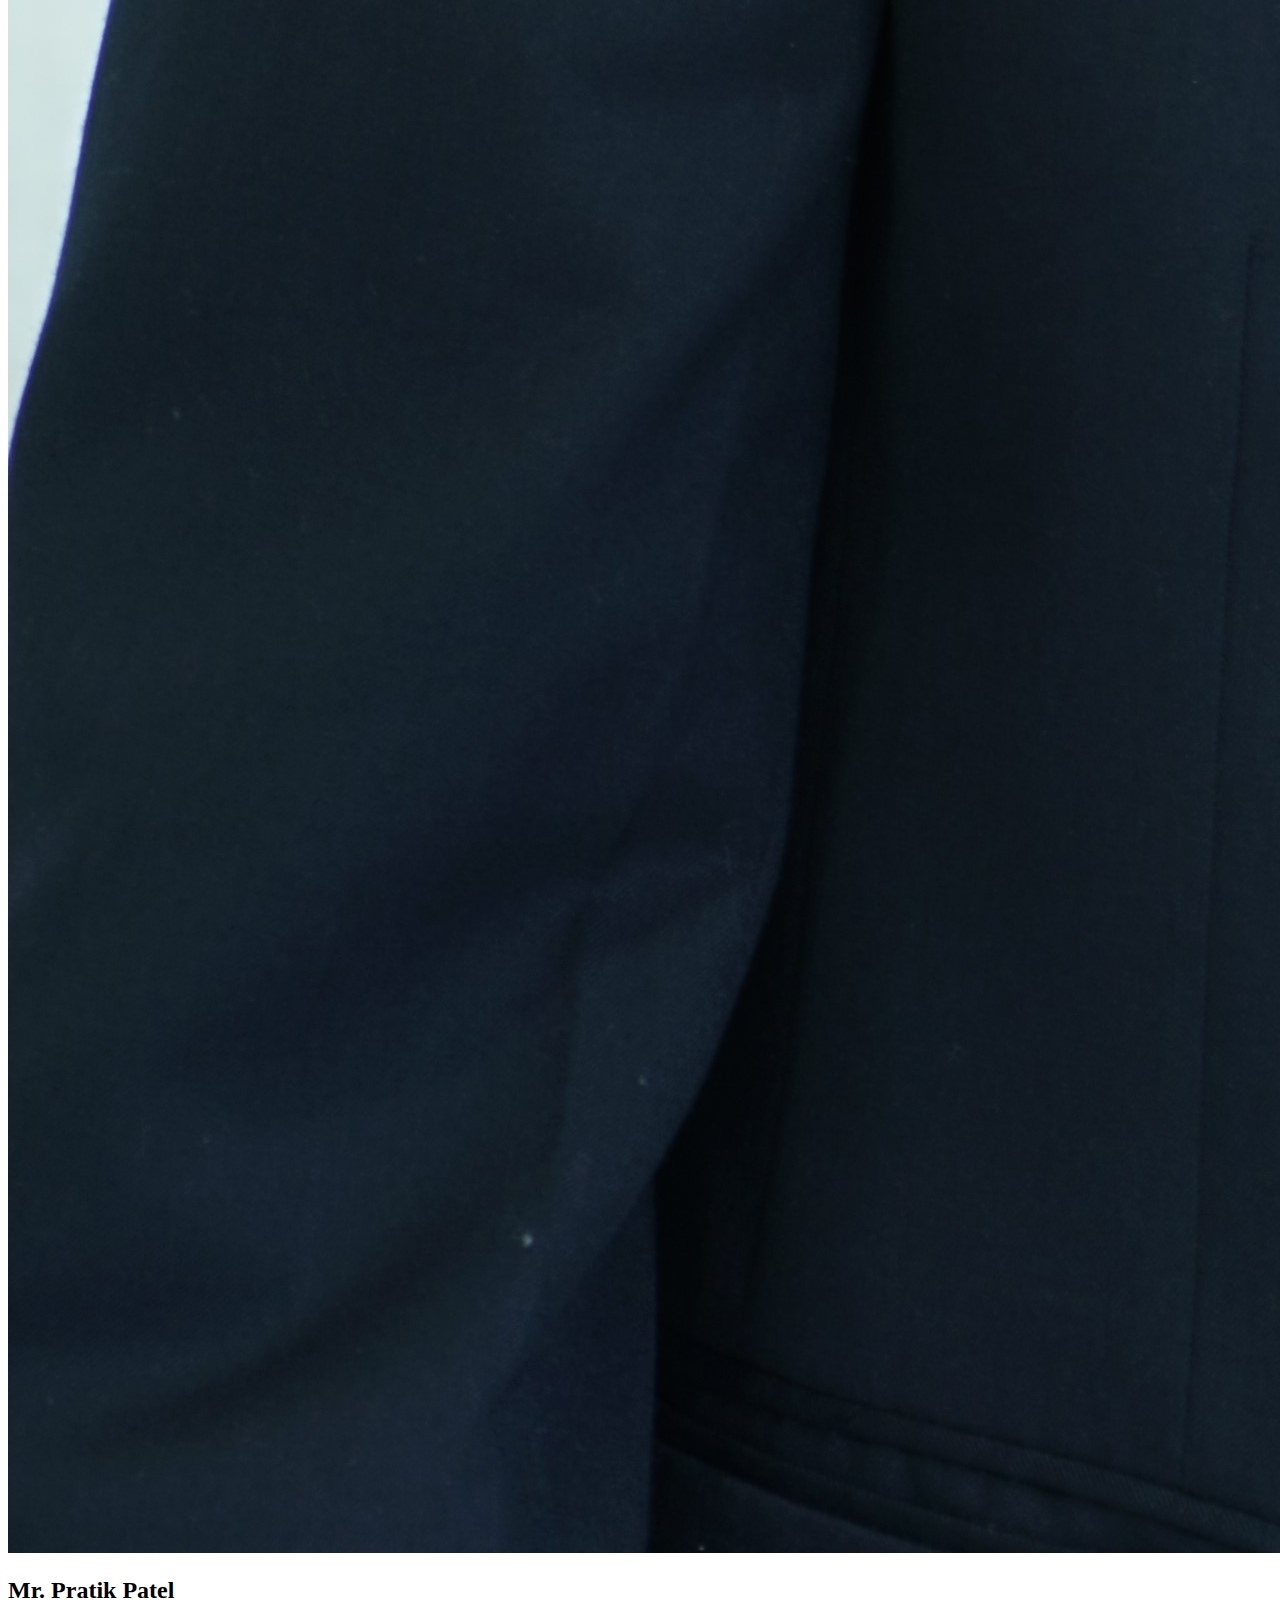
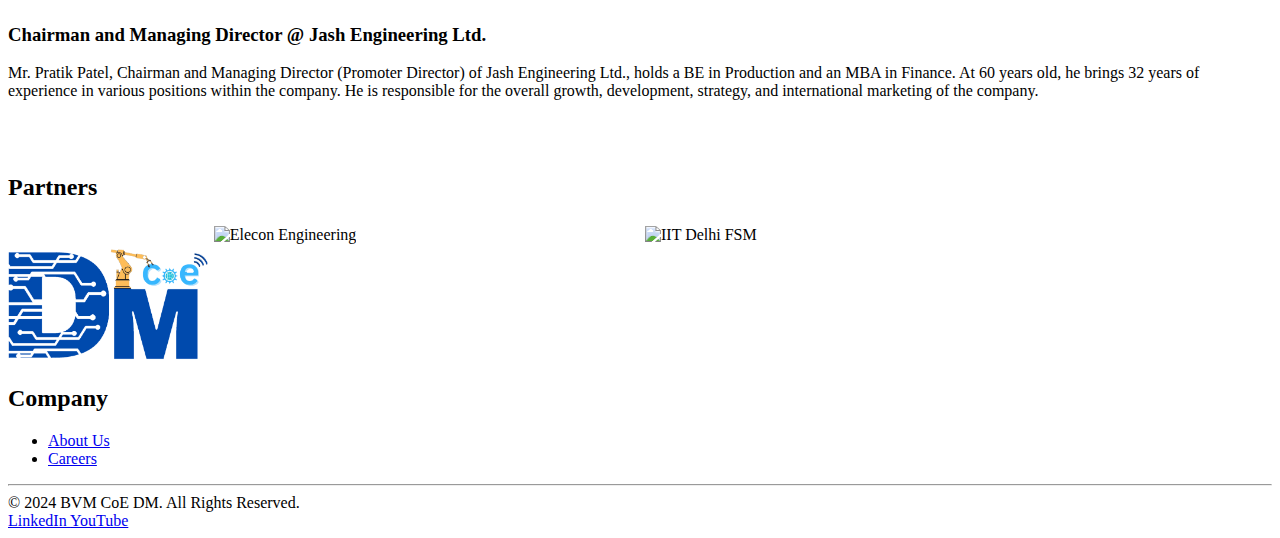
==== commit 1c879eee: "final changes to website" ====
--- a/index.html
+++ b/index.html
@@ -8,6 +8,7 @@
   <script src="https://cdn.tailwindcss.com"></script>
   <link href="https://fonts.googleapis.com/css2?family=Open+Sans:wght@400;600;700&display=swap" rel="stylesheet">
   <link href="style/styles.css" rel="stylesheet">
+  <link rel="icon" href="CoDM.png" type="image/x-icon" />
 </head>
 
 <body class="bg-gray-100">
@@ -159,7 +160,8 @@
         </h2>
         <div class="row" style="display: flex; justify-content: center; align-items: center;">
           <div class="column">
-            <img src="assets/AkaaishMech.jpeg" alt="Akaaish Mechatronics" style="width:100%">
+            <img src="https://upload.wikimedia.org/wikipedia/en/0/00/Elecon_engineering_logo.png"
+              alt="Elecon Engineering" style="width:100%">
           </div>
           <div class="column">
             <img src="https://www.iafsm.in/images/2022/01/19/fsmlogo.png" alt="IIT Delhi FSM" style="width:80%">
@@ -171,26 +173,8 @@
     <section>
       <div>
         <script src="https://cdn.botpress.cloud/webchat/v1/inject.js"></script>
-        <script>
-          window.botpressWebChat.init({
-            "composerPlaceholder": "Ask me anything!",
-            "botConversationDescription": "This chatbot was built by Keivalya Pandya for CoE DM @ BVM",
-            "botId": "c4ed2e81-1c31-424a-9ba5-011d3000ad68",
-            "hostUrl": "https://cdn.botpress.cloud/webchat/v1",
-            "messagingUrl": "https://messaging.botpress.cloud",
-            "clientId": "c4ed2e81-1c31-424a-9ba5-011d3000ad68",
-            "webhookId": "fb3fecc5-fc3e-4799-8d1e-2529e4406c52",
-            "lazySocket": true,
-            "themeName": "prism",
-            "botName": "CoE DM Chatbot",
-            "website": "https://bvmengineering.ac.in/coedm",
-            "frontendVersion": "v1",
-            "showBotInfoPage": true,
-            "theme": "prism",
-            "themeColor": "#2563eb",
-            "allowedOrigins": []
-          });
-        </script>
+        <script src="https://mediafiles.botpress.cloud/c4ed2e81-1c31-424a-9ba5-011d3000ad68/webchat/config.js"
+          defer></script>
       </div>
     </section>
 
